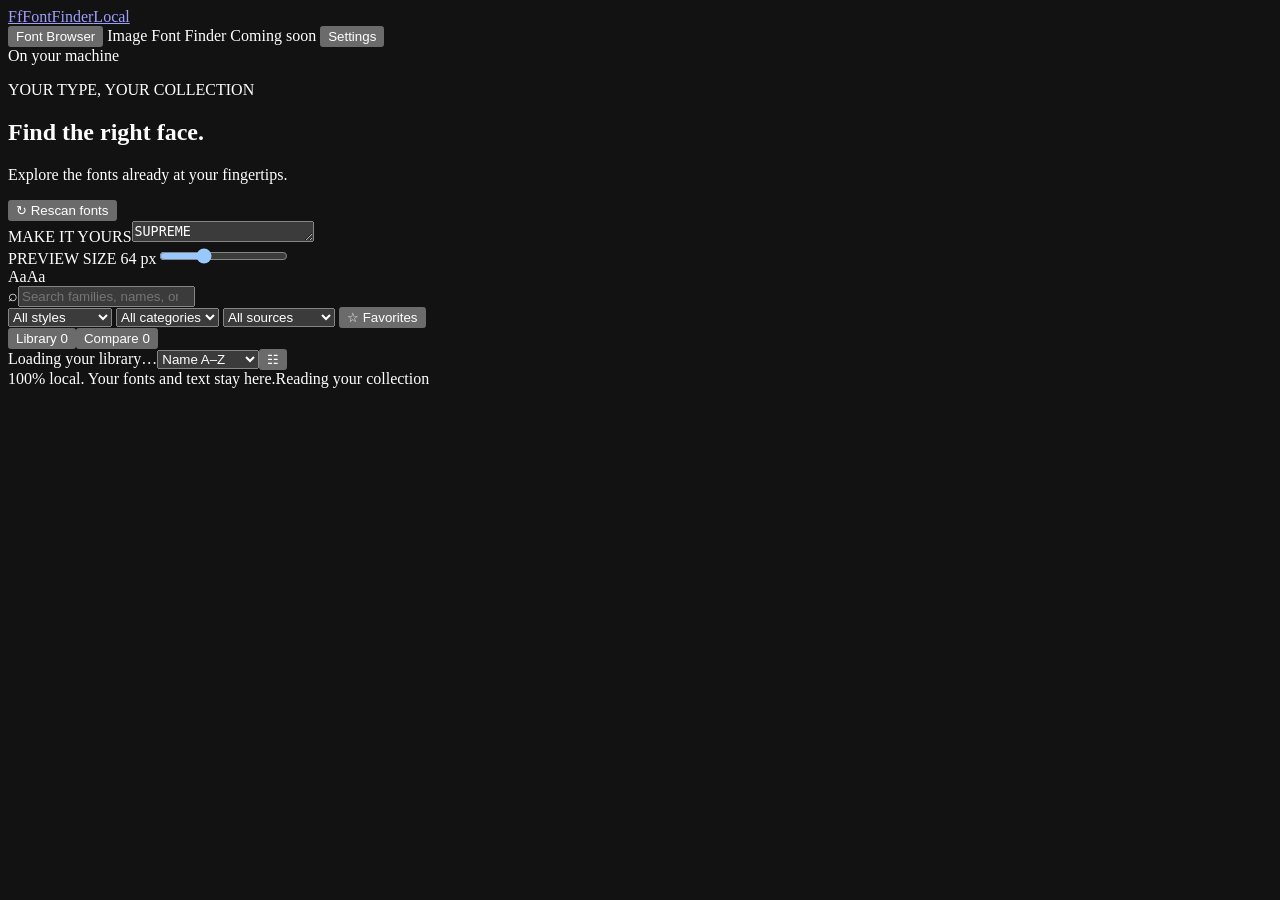
==== frontend/index.html @ dc3f4469 "Checkpoint approved Step 1 baseline before image matching" ====
<!doctype html>
<html lang="en">
<head>
  <meta charset="utf-8"><meta name="viewport" content="width=device-width, initial-scale=1">
  <meta name="color-scheme" content="dark"><title>FontFinderLocal</title>
  <link rel="icon" href="data:image/svg+xml,%3Csvg xmlns='http://www.w3.org/2000/svg' viewBox='0 0 64 64'%3E%3Crect width='64' height='64' rx='16' fill='%23c1f878'/%3E%3Ctext x='10' y='47' font-size='44' font-family='serif' fill='%23131a12'%3EFf%3C/text%3E%3C/svg%3E">
  <link rel="stylesheet" href="/static/styles.css"><script type="module" src="/static/app.js"></script>
</head>
<body>
  <header class="topbar">
    <a href="#browser" class="brand" aria-label="FontFinderLocal home"><span class="logo">Ff</span><span>FontFinder<span class="brand-muted">Local</span></span></a>
    <nav aria-label="Main navigation">
      <button class="nav-button active" id="nav-browser">Font Browser</button>
      <span class="nav-soon">Image Font Finder <span class="pill">Coming soon</span></span>
      <button class="nav-button" id="nav-settings">Settings</button>
    </nav>
    <span class="local-status"><span></span> On your machine</span>
  </header>
  <main id="browser-view">
    <section class="heading"><div><p class="eyebrow">YOUR TYPE, YOUR COLLECTION</p><h1>Find the right face.</h1><p class="subtitle">Explore the fonts already at your fingertips.</p></div><button id="rescan" class="button secondary">↻ <span>Rescan fonts</span></button></section>
    <section class="preview-controls" aria-label="Preview controls">
      <div class="sample-field"><label for="preview-text">MAKE IT YOURS</label><textarea id="preview-text" rows="1" maxlength="10000" spellcheck="false" aria-label="Preview text">SUPREME</textarea></div>
      <div class="size-field"><label for="font-size">PREVIEW SIZE <output id="size-output">64 px</output></label><input type="range" id="font-size" min="16" max="160" value="64"><div class="range-labels"><span>Aa</span><span>Aa</span></div></div>
    </section>
    <section class="filterbar" aria-label="Font filters">
      <div class="search-field"><span aria-hidden="true">⌕</span><input id="search" type="search" placeholder="Search families, names, or styles…" aria-label="Search fonts"></div>
      <select id="style-filter" aria-label="Style filter"><option value="all">All styles</option><option value="regular">Regular</option><option value="bold">Bold</option><option value="italic">Italic / oblique</option><option value="variable">Variable</option></select>
      <select id="category-filter" aria-label="Category filter"><option value="all">All categories</option><option value="serif">Serif</option><option value="sans-serif">Sans serif</option><option value="monospace">Monospace</option><option value="script">Script</option><option value="decorative">Decorative</option><option value="symbol">Symbol</option><option value="unknown">Unclassified</option></select>
      <select id="source-filter" aria-label="Font source"><option value="all">All sources</option><option value="installed">Installed</option><option value="custom">Custom folders</option></select>
      <button id="favorites-only" class="button secondary" aria-pressed="false">☆ Favorites</button>
    </section>
    <div class="results-toolbar"><div class="result-tabs"><button id="tab-library" class="tab active">Library <span id="library-count">0</span></button><button id="tab-compare" class="tab">Compare <span id="compare-count">0</span></button></div><div class="view-options"><span id="result-count" role="status">Loading your library…</span><select id="sort" aria-label="Sort fonts"><option value="name">Name A–Z</option><option value="style">Style</option><option value="favorites">Favorites first</option></select><button id="density" class="icon-button" title="Switch to compact view" aria-label="Switch to compact view" aria-pressed="false">☷</button></div></div>
    <div id="scan-status" class="scan-status" role="status" hidden></div>
    <section id="library" class="font-viewport" aria-label="Font previews" tabindex="0"><div id="virtual-list"></div><div id="empty-state" class="empty-state" hidden><span class="empty-icon">Aa</span><h2 id="empty-title">No matching fonts</h2><p id="empty-message">Try a different search or clear your filters.</p><button id="clear-filters" class="button secondary">Clear filters</button></div></section>
    <section id="comparison" class="comparison" aria-label="Font comparison" hidden><div class="compare-heading"><p>One phrase. Different personalities. Select up to 12 faces.</p><button id="clear-compare" class="button secondary">Clear comparison</button></div><div id="compare-list"></div></section>
    <footer><span>100% local. Your fonts and text stay here.</span><span id="footer-count">Reading your collection</span></footer>
  </main>
  <main id="settings-view" hidden>
    <section class="heading"><div><p class="eyebrow">A LIBRARY THAT FEELS LIKE YOURS</p><h1>Settings</h1><p class="subtitle">Bring your own fonts. Keep everything local.</p></div></section>
    <section class="settings-card"><div class="section-title"><h2>Custom font folders</h2><span class="pill">No installation needed</span></div><p>Preview fonts straight from a local folder. Original files are never copied or modified.</p><form id="directory-form"><label for="directory-path">Absolute folder path</label><div class="directory-input"><input id="directory-path" placeholder="C:\My Fonts" required autocomplete="off"><button class="button primary" type="submit">Add folder</button></div><label class="checkbox-label"><input type="checkbox" id="recursive" checked> Include subfolders</label></form><div id="directory-error" role="alert" class="inline-error" hidden></div><div id="directory-list"></div></section>
    <section class="settings-card"><div class="section-title"><h2>Font discovery</h2><button id="settings-rescan" class="button secondary">↻ Rescan fonts</button></div><p>Windows system fonts, per-user fonts, registry entries, and your custom folders are scanned. Unchanged files use cached metadata.</p><div id="settings-scan" role="status"></div><details id="scan-problems"><summary id="problem-summary">Discovery issues</summary><div id="problem-list"></div></details></section>
    <section class="settings-card"><h2>Saved on this computer</h2><p>Your preview text, size, filters, view preferences, comparison selection, and favorites are saved automatically. Application data lives in the app’s <code>data</code> folder by default.</p><p>Image Font Finder is planned for a future milestone.</p></section>
  </main>
  <dialog id="details-dialog" aria-labelledby="details-title"><div class="dialog-header"><span class="eyebrow">FONT DETAILS</span><button id="close-details" class="icon-button" aria-label="Close font details">×</button></div><h2 id="details-title"></h2><p id="details-subtitle"></p><div id="details-preview" class="details-preview"></div><div id="variation-controls"></div><dl id="metadata"></dl><div class="detail-actions"><button id="copy-name" class="button secondary">Copy font name</button><button id="copy-path" class="button secondary">Copy source path</button><button id="open-folder" class="button secondary">Open containing folder ↗</button></div></dialog>
  <div id="toast" role="status" hidden></div>
</body>
</html>
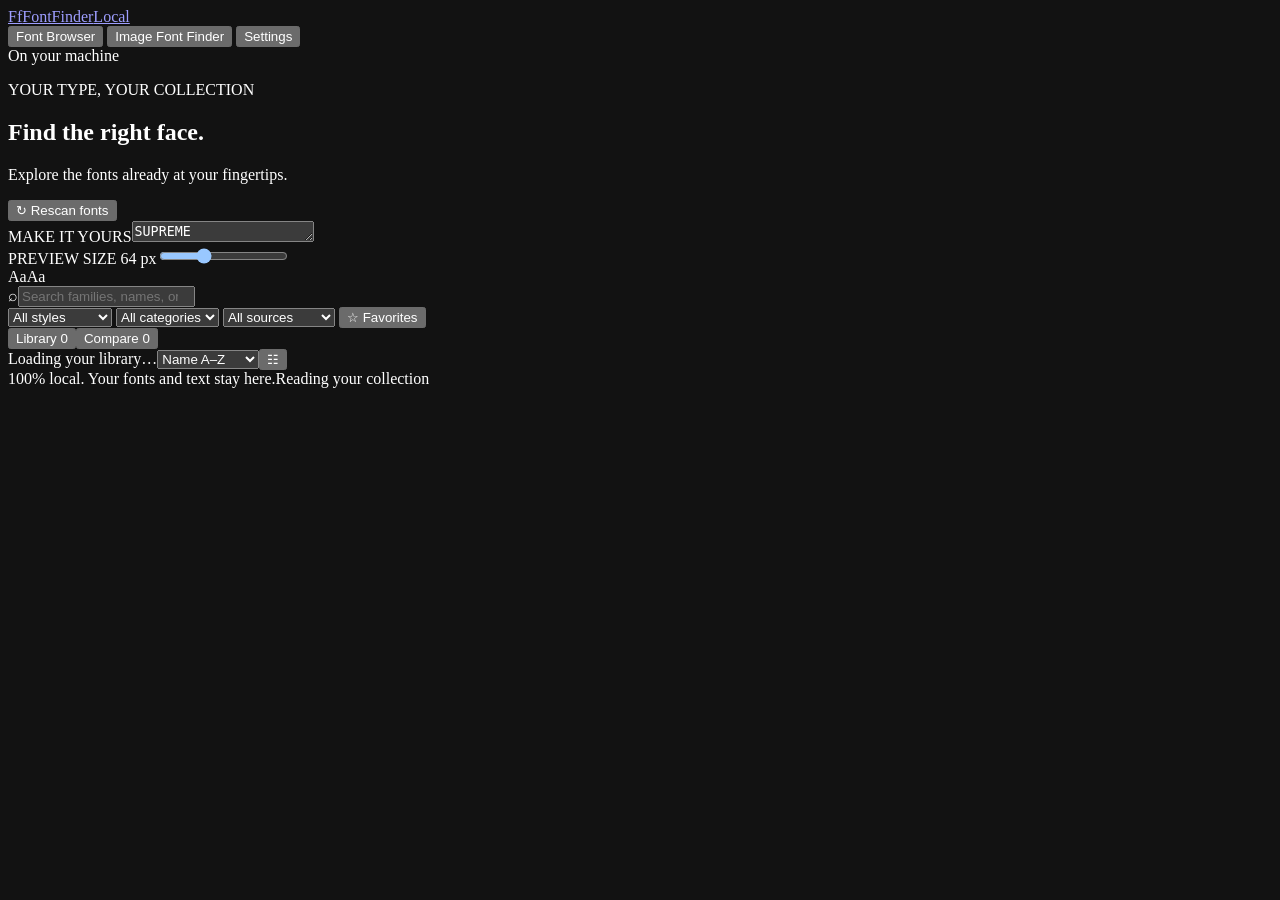
==== commit dfc77194: "Step 2 checkpoint: integrated workspace and measured matching validation" ====
--- a/frontend/index.html
+++ b/frontend/index.html
@@ -5,13 +5,14 @@
   <meta name="color-scheme" content="dark"><title>FontFinderLocal</title>
   <link rel="icon" href="data:image/svg+xml,%3Csvg xmlns='http://www.w3.org/2000/svg' viewBox='0 0 64 64'%3E%3Crect width='64' height='64' rx='16' fill='%23c1f878'/%3E%3Ctext x='10' y='47' font-size='44' font-family='serif' fill='%23131a12'%3EFf%3C/text%3E%3C/svg%3E">
   <link rel="stylesheet" href="/static/styles.css"><script type="module" src="/static/app.js"></script>
+  <link rel="stylesheet" href="/static/matching.css">
 </head>
 <body>
   <header class="topbar">
     <a href="#browser" class="brand" aria-label="FontFinderLocal home"><span class="logo">Ff</span><span>FontFinder<span class="brand-muted">Local</span></span></a>
     <nav aria-label="Main navigation">
       <button class="nav-button active" id="nav-browser">Font Browser</button>
-      <span class="nav-soon">Image Font Finder <span class="pill">Coming soon</span></span>
+      <button class="nav-button" id="nav-finder">Image Font Finder</button>
       <button class="nav-button" id="nav-settings">Settings</button>
     </nav>
     <span class="local-status"><span></span> On your machine</span>
@@ -35,11 +36,12 @@
     <section id="comparison" class="comparison" aria-label="Font comparison" hidden><div class="compare-heading"><p>One phrase. Different personalities. Select up to 12 faces.</p><button id="clear-compare" class="button secondary">Clear comparison</button></div><div id="compare-list"></div></section>
     <footer><span>100% local. Your fonts and text stay here.</span><span id="footer-count">Reading your collection</span></footer>
   </main>
+  <main id="finder-view" hidden></main>
   <main id="settings-view" hidden>
     <section class="heading"><div><p class="eyebrow">A LIBRARY THAT FEELS LIKE YOURS</p><h1>Settings</h1><p class="subtitle">Bring your own fonts. Keep everything local.</p></div></section>
     <section class="settings-card"><div class="section-title"><h2>Custom font folders</h2><span class="pill">No installation needed</span></div><p>Preview fonts straight from a local folder. Original files are never copied or modified.</p><form id="directory-form"><label for="directory-path">Absolute folder path</label><div class="directory-input"><input id="directory-path" placeholder="C:\My Fonts" required autocomplete="off"><button class="button primary" type="submit">Add folder</button></div><label class="checkbox-label"><input type="checkbox" id="recursive" checked> Include subfolders</label></form><div id="directory-error" role="alert" class="inline-error" hidden></div><div id="directory-list"></div></section>
     <section class="settings-card"><div class="section-title"><h2>Font discovery</h2><button id="settings-rescan" class="button secondary">↻ Rescan fonts</button></div><p>Windows system fonts, per-user fonts, registry entries, and your custom folders are scanned. Unchanged files use cached metadata.</p><div id="settings-scan" role="status"></div><details id="scan-problems"><summary id="problem-summary">Discovery issues</summary><div id="problem-list"></div></details></section>
-    <section class="settings-card"><h2>Saved on this computer</h2><p>Your preview text, size, filters, view preferences, comparison selection, and favorites are saved automatically. Application data lives in the app’s <code>data</code> folder by default.</p><p>Image Font Finder is planned for a future milestone.</p></section>
+    <section class="settings-card"><h2>Saved on this computer</h2><p>Your preview text, size, filters, view preferences, comparison selection, and favorites are saved automatically. Application data lives in the app’s <code>data</code> folder by default.</p><p>Image Font Finder uploads and results are temporary and expire after an hour. Image processing stays on this computer.</p></section>
   </main>
   <dialog id="details-dialog" aria-labelledby="details-title"><div class="dialog-header"><span class="eyebrow">FONT DETAILS</span><button id="close-details" class="icon-button" aria-label="Close font details">×</button></div><h2 id="details-title"></h2><p id="details-subtitle"></p><div id="details-preview" class="details-preview"></div><div id="variation-controls"></div><dl id="metadata"></dl><div class="detail-actions"><button id="copy-name" class="button secondary">Copy font name</button><button id="copy-path" class="button secondary">Copy source path</button><button id="open-folder" class="button secondary">Open containing folder ↗</button></div></dialog>
   <div id="toast" role="status" hidden></div>
